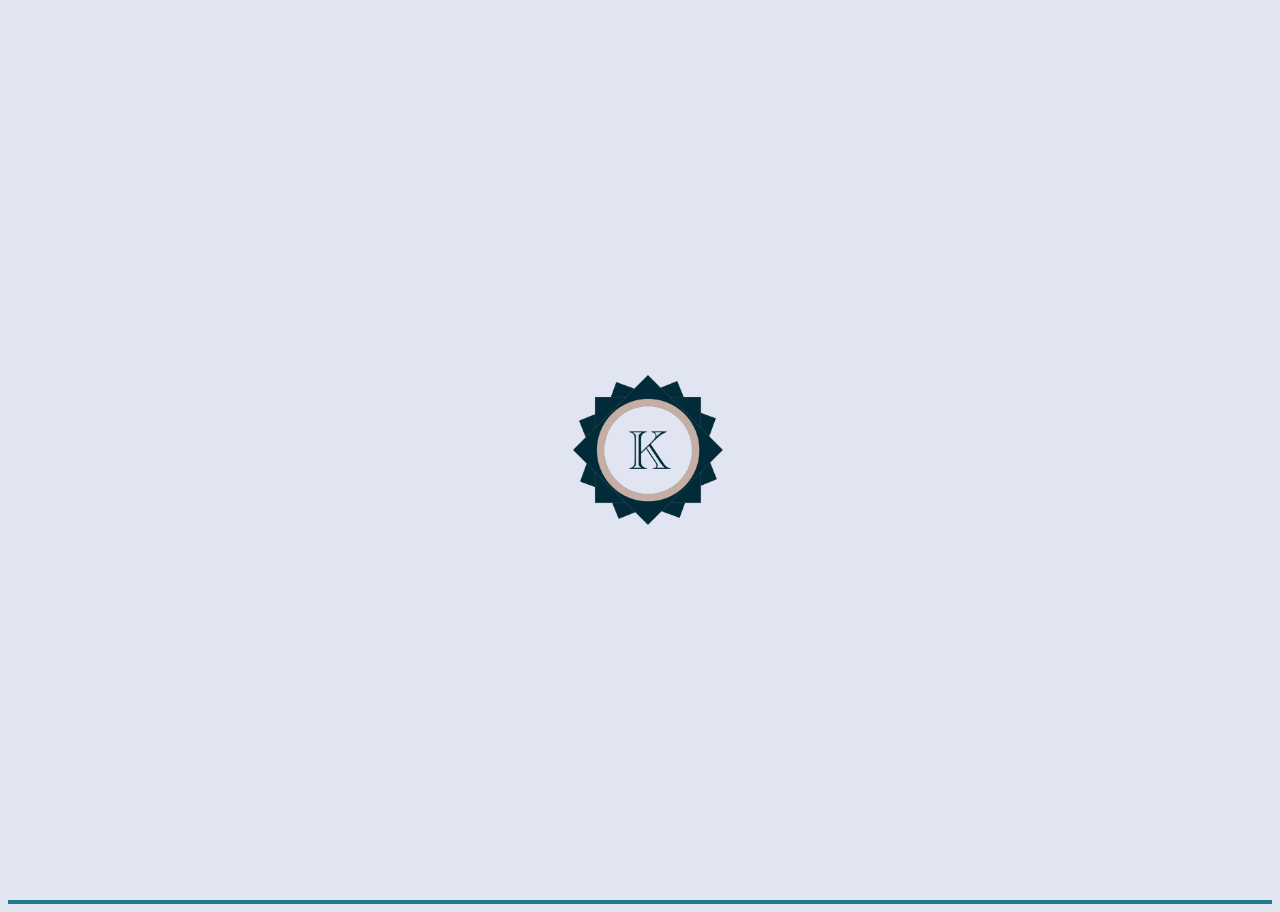
==== index.html @ 56b55e3b "new update" ====
<!DOCTYPE html>
<html>
    <head> 
        <title>Kimberly's Portfolio</title>
        <link rel="stylesheet" type="text/css" href="CSS/style.css">
    </head>
    <body>
        <div class="nav">
            <div class="logo">
                <a href="index.html">
                    <img src="images/Logo 1.png" style="width: 50px;height: 50px;">
                <!--<img src="images/Logo 1.png" style="width: 50px;height: 50px;">-->
            </div>
            <div class="center">
                <a class="About" href="about.html">ABOUT</a>
                <a class="Skills" href="skills.html">SKILLS</a>
                <a class="Resume" href="#">RESUME</a>
                <a class="Work" href="work.html">WORK</a>
                <a class="Contact" href="#">CONTACT</a>
            </div>
        </div>

        <div class="heroSection">
            <h1 class="Welcome" style="text-align: center">Welcome, my name is Kimberly Morris</h1>
            <img src="images/Img of Me.JPG" class="picofMe" style="width: 550px;height: 350px;">
            <p class="Iam" style="text-align: center">I am a passionate and driven UX designer. I strive to utilize my creativity and previous experiences to make positive and impactful differences in people's lives.</p>
        </div>

        <div class="footer">
            <a class="About" href="about.html">ABOUT</a>
            <a class="Skills" href="skills.html">SKILLS</a>
            <a class="Resume" href="#">RESUME</a>
            <a class="Work" href="work.html">WORK</a>
            <a class="Contact" href="#">CONTACT</a>
        </div>

        <!--Preloader--> 
        <div class="preloader">
            <img src="images/Logo 1.png">
        </div>
    </body>
    <script src="https://ajax.googleapis.com/ajax/libs/jquery/3.4.1/jquery.min.js"></script>
    <script src="js/index.js"></script>
</html>
---- CSS/style.css ----
body {
    background-color: #E1E5F2;
    font-family: Cambria, Cochin, Georgia, Times, 'Times New Roman', serif;
}
.nav {
   display: flex;
   justify-content: center;
   align-items: center;
   background-color:#1F7A8C;
   padding: .5px;
}
.About:hover {
    font-size: 16px;
}
.Skills:hover {
    font-size: 16px;
}
.Resume:hover {
    font-size: 16px;
}
.Work:hover {
    font-size: 16px;
}
.Contact:hover {
    font-size: 16px;
}

.logo {
    padding: 1%;
}
.center {
    height: 50px;
    display: flex;
    justify-content: center;
    align-items: center;
}
.center a {
    color:#E1E5F2;
    padding: 10px;
    font-size: 14px;
    text-decoration: none;
}

.heroSection {
    height: 500px;
    padding-top: 50px;
    padding-bottom: 200px;
    text-align: center;
}
.picofMe {
    display: block;
    margin-left: auto;
    margin-right: auto;
    width: 50%;
}
.Welcome {
    color: #022B3A;
    font-size: 40px;
    padding-bottom: 50px;
}
.Iam {
    color: #022B3A;
    font-size: 20px;
    padding-top: 50px;
    width: 700px;
    margin: auto;
}
/*About Section*/
.mtnPic {
    display: block;
    margin-left: auto;
    margin-right: auto;
    width: 50%;
    padding-top: 25px;
    padding-bottom: 50px;
}
h2 {
    color: #022B3A;
}
.aboutMe {
    height: 600px;
    padding-top: 0;
    padding-bottom: 275px;
    text-align: left;
    margin: 75px;
}
.aboutMeTitle {
    font-size: 30px;
    color: #022B3A;
}

/* UX Skills Section*/
.flexContainer {
    display: flex;
}
.personaDev {
    width: 33%;
    margin: 3%;
    padding: 5px;
}
.journeyMap {
    width: 33%;
    margin: 3%;
    padding: 5px;
}
.userInterviewing {
    width: 33%;
    margin: 3%;
    padding: 5px;
}
.personaInfo {
    font-size: 18px;
}
.journeyInfo {
    font-size: 18px;
}
.interviewInfo {
    font-size: 18px;
}

/*UX Skills icon Images*/
.personA {
    display: block;
    margin-left: auto;
    margin-right: auto;
    width: 50%;
}
.journeY {
    display: block;
    margin-left: auto;
    margin-right: auto;
    width: 50%;
}
.intervieW {
    display: block;
    margin-left: auto;
    margin-right: auto;
    width: 50%;
}
.UXSkills {
    color: #022B3A;
    font-size: 24px;
}

h3 {
    color: #022B3A;
}

p {
    color: #022B3A;
}

/*My Work Section*/
.workGrid {
    display: grid;
    grid-template-rows: 33% 33% 33%;
    grid-template-columns: 50% 50%;
    grid-template-areas: 
        "firstPic firstProject"
        "secondPic secondProject"
        "thirdPic thirdProject"
        ;
}
.firstPic {
    grid-area: firstPic;
    padding-bottom: 50px;
    padding-top: 50px; 
}
.firstProject {
    grid-area: firstProject;
    margin: auto;
    padding-bottom: 50px;   
}
.secondPic {
    grid-area: secondPic;
    padding-top: 50px;
    padding-bottom: 50px;
}
.secondProject {
    grid-area: secondProject;
    margin: auto;
    padding-bottom: 50px;
}
.thirdPic {
    grid-area: thirdPic;
    padding-top: 50px;
    padding-bottom: 50px;
}
.thirdProject {
    grid-area: thirdProject;
    margin: auto;
    padding-bottom: 50px;
}
.myWorkTitle {
    color: #022B3A;
    font-size: 24px;
}

h4 {
    font-size: 22px;
    padding-bottom: 25px;
    color: #022B3A;
}
.mesaDescription {
    padding-bottom: 25px;
    font-size: 18px;
}
.unwindDescription {
    padding-bottom: 25px;
    font-size: 18px;
}
.voyageDescription {
    padding-bottom: 25px;
    font-size: 18px;
}
.viewProject {
    font-size: 12px;
    background-color:#022B3A;
    color: #FFFFFF;
    width: 125px;
    height: 35px;
}
.viewProject:hover {
    background-color: #1F7A8C;
}

.viewAll {
    padding-bottom: 25px;
    font-size: 20px;
    color: #022B3A;
    text-decoration: none;

}
.viewAll:hover {
    font-size: 22px;
}

/*About Section*/
.backgroundText {
    font-size: 18px;
    padding-bottom: 20px;
}
.funfactsText {
    font-size: 18px;
    padding-bottom: 35px;
}

.footer {
    display: flex;
    justify-content: center;
    align-items: center;
    background-color: #1F7A8C;
    padding: 15px;
    clear: both;
}
.footer a {
    color: #E1E5F2;
    padding: 10px;
    font-size: 14px;
    text-decoration: none;
}

@media only screen and (max-width: 600px) {
    .flexContainer {
        display: column;
    }
    .personaDev {
        width: 100%;
        margin: 3%;
        padding: 5px;
    }
    .journeyMap {
        width: 100%;
        margin: 3%;
        padding: 5px;
    }
    .userInterviewing {
        width: 100%;
        margin: 3%;
        padding: 5px;
    }

    .workGrid {
        display: grid;
        grid-template-rows: 50% 50% 50% 50%;
        grid-template-columns: 1fr;
        grid-template-areas: 
            "firstPic"
            "firstProject"
            "secondPic"
            "secondProject"
            ;
    }
    .firstPic {
        grid-area: firstPic;
        padding-bottom: 0px;
        padding-top: 0px; 
    }
    .firstProject {
        grid-area: firstProject;
        margin: none;
        padding-bottom: 0px;   
    }
    .secondPic {
        grid-area: secondPic;
        padding-top: 0px;
        padding-bottom: 0px;
    }
    .secondProject {
        grid-area: secondProject;
        margin: none;
        padding-bottom: 0px;
    }
}
.preloader {
    position: fixed;
    width: 100%;
    height: 100vh;
    z-index: 100000;
    background-color: #E1E5F2;
    top: 0;
    display: flex;
    align-items: center;
    justify-content: center;
}
.preloader img {
    animation: spin 3s ease;
    width: 150px;
}
@keyframes spin {
    from {
        transform: rotate(0deg);
    }
    50% {
        transform: rotate(360deg);
    }
    to {
        transform: rotate(720deg);
    }
}
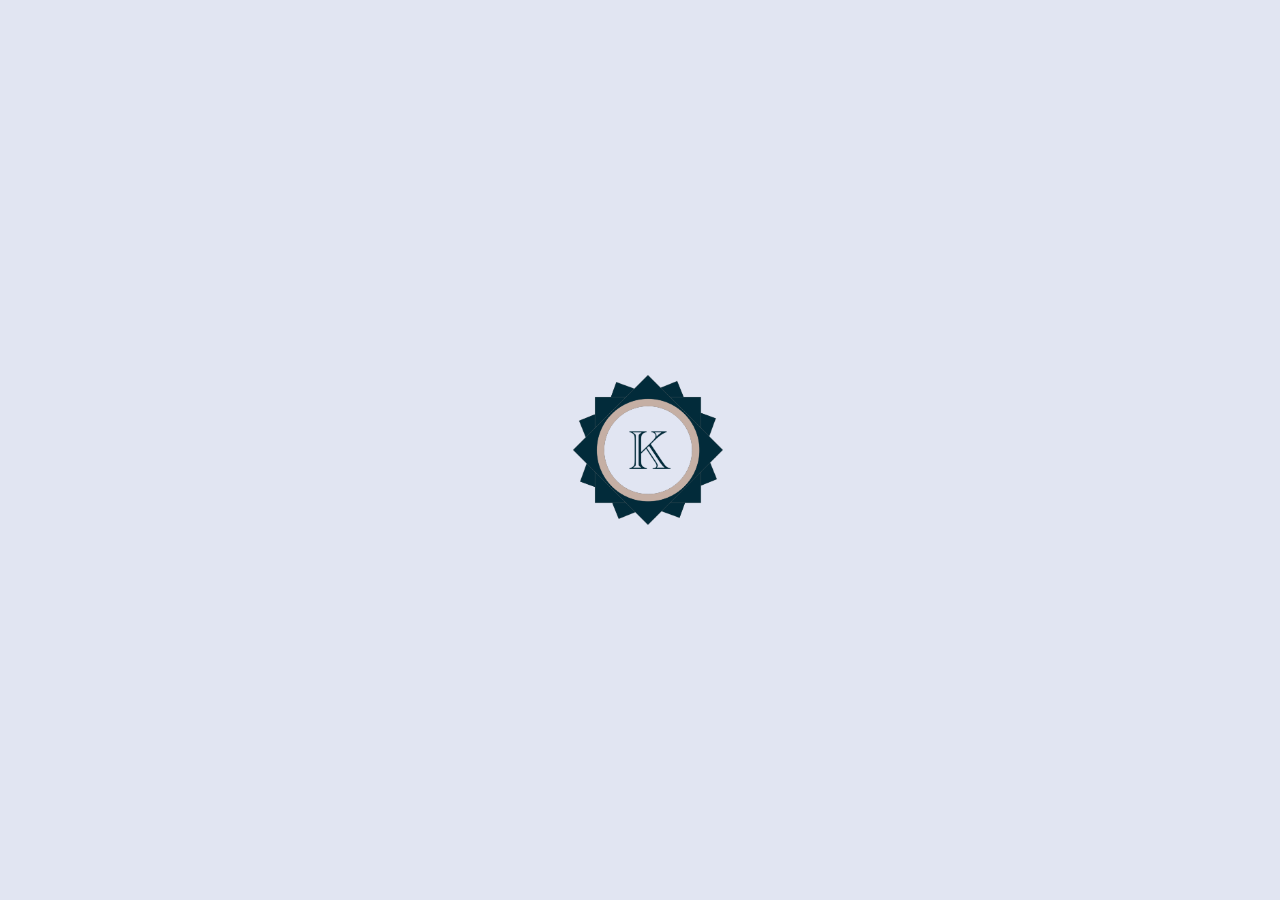
==== commit 607a5c24: "Final" ====
--- a/index.html
+++ b/index.html
@@ -26,13 +26,13 @@
             <p class="Iam" style="text-align: center">I am a passionate and driven UX designer. I strive to utilize my creativity and previous experiences to make positive and impactful differences in people's lives.</p>
         </div>
 
-        <div class="footer">
+        <!--<div class="footer">
             <a class="About" href="about.html">ABOUT</a>
             <a class="Skills" href="skills.html">SKILLS</a>
             <a class="Resume" href="#">RESUME</a>
             <a class="Work" href="work.html">WORK</a>
             <a class="Contact" href="#">CONTACT</a>
-        </div>
+        </div>-->
 
         <!--Preloader--> 
         <div class="preloader">
